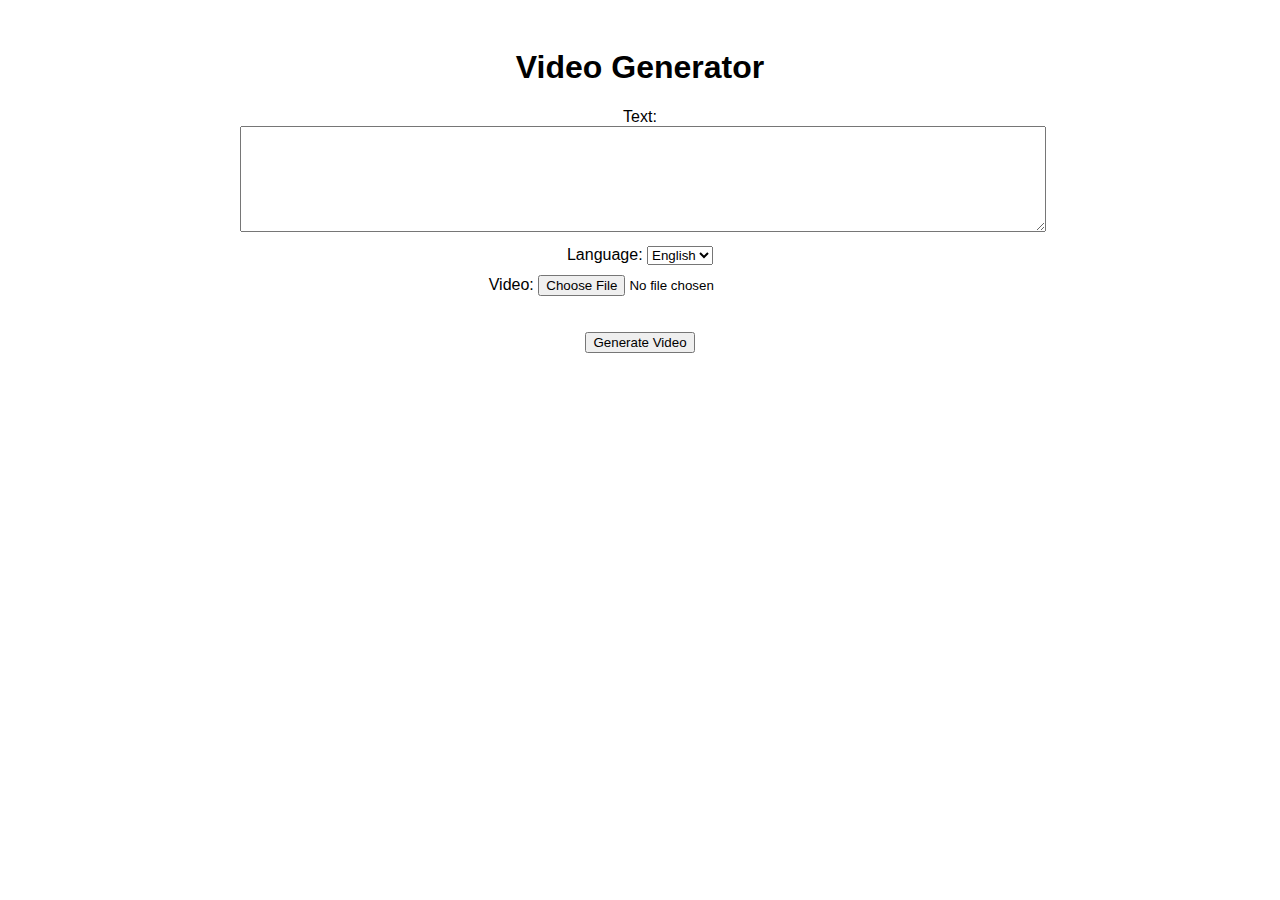
==== website/index.html @ fc04dd9c "initial release" ====
<!DOCTYPE html>
<html lang="en">
<head>
    <meta charset="UTF-8">
    <meta name="viewport" content="width=device-width, initial-scale=1.0">
    <title>Video Generator</title>
    <link rel="stylesheet" href="styles.css">
    <script src="https://code.jquery.com/jquery-3.6.0.min.js"></script>
</head>
<body>
    <div class="container">
        <h1>Video Generator</h1>
        <form id="video-generator-form">
            <label for="text">Text:</label>
            <textarea id="text" required></textarea>
            <br>
            <label for="language">Language:</label>
            <select id="language" required>
                <option value="en">English</option>
                <option value="hi">Hindi</option>
            </select>
            <br>
            <label for="video">Video:</label>
            <input type="file" id="video" name="video" accept="video/mp4" required><br><br>
            <br>
            <button type="submit">Generate Video</button>
        </form>
        <div id="progress-container" style="display: none;">
            <progress id="progress" max="100"></progress>
        </div>
        <div id="video-container" style="display: none;">
            <video id="generated-video" controls></video>
        </div>
    </div>
    <script src="script.js"></script>
</body>
</html>
---- website/styles.css ----
body {
    font-family: Arial, sans-serif;
  }
  
  .container {
    max-width: 800px;
    margin: 0 auto;
    padding: 20px;
    text-align: center;
  }
  
  textarea {
    width: 100%;
    height: 100px;
    margin-bottom: 10px;
  }
  
  select {
    margin-bottom: 10px;
  }
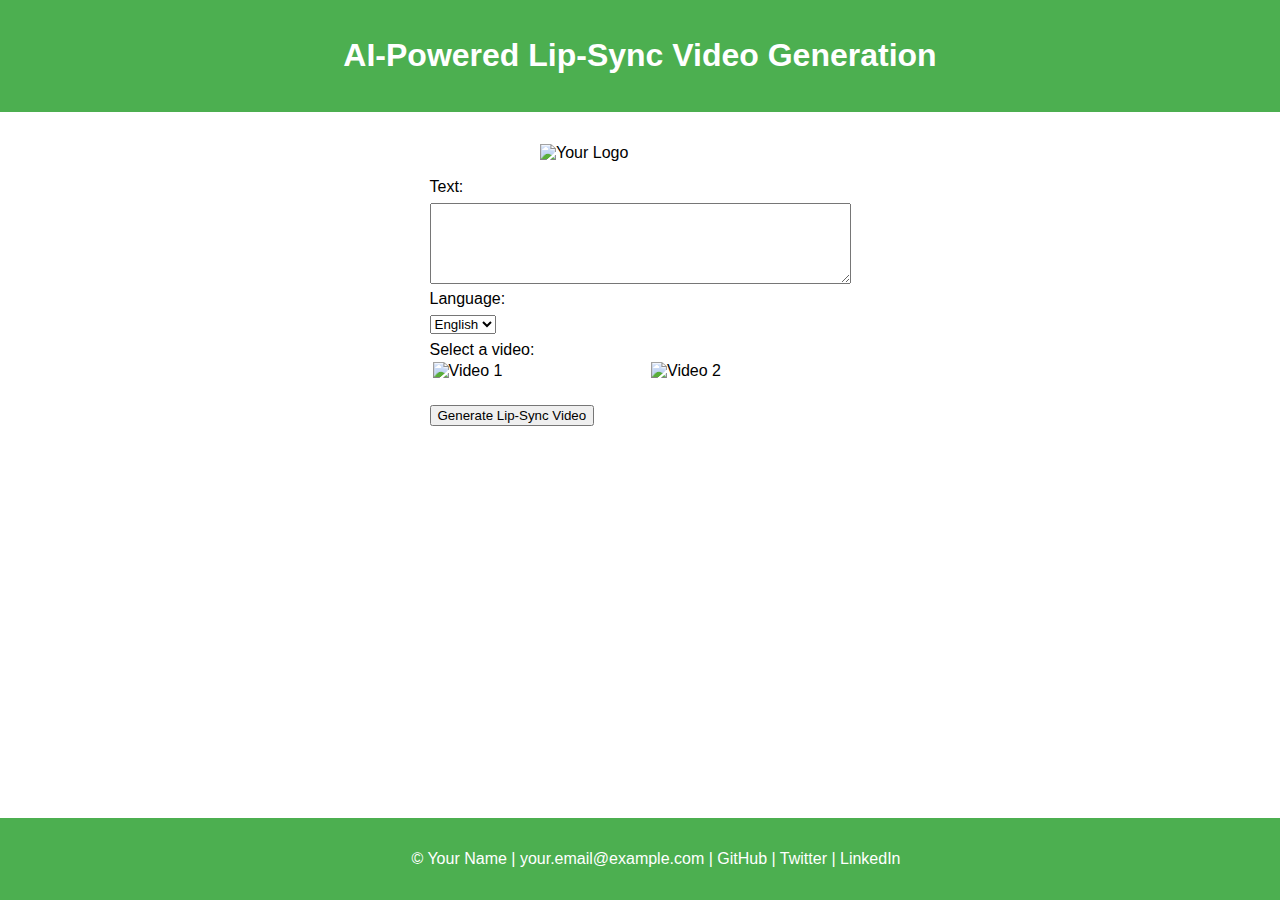
==== commit aab03595: "Fix html layout issues" ====
--- a/website/index.html
+++ b/website/index.html
@@ -1,37 +1,183 @@
 <!DOCTYPE html>
 <html lang="en">
 <head>
-    <meta charset="UTF-8">
-    <meta name="viewport" content="width=device-width, initial-scale=1.0">
-    <title>Video Generator</title>
-    <link rel="stylesheet" href="styles.css">
-    <script src="https://code.jquery.com/jquery-3.6.0.min.js"></script>
+  <meta charset="UTF-8">
+  <meta name="viewport" content="width=device-width, initial-scale=1.0">
+  <title>AI-Powered Lip-Sync Video Generation</title>
+  <style>
+    body {
+      font-family: Arial, sans-serif;
+      margin: 0;
+      padding: 0;
+    }
+
+    header {
+      background-color: #4CAF50;
+      color: white;
+      text-align: center;
+      padding: 1em;
+    }
+
+    main {
+      display: flex;
+      flex-direction: column;
+      align-items: center;
+      padding: 2em;
+    }
+
+    form {
+      display: flex;
+      flex-direction: column;
+      align-items: flex-start;
+      margin-bottom: 2em;
+    }
+
+    form input,
+    form button,
+    form select,
+    form textarea {
+      margin: 0.5em 0;
+    }
+
+    #result {
+      width: 100%;
+      text-align: center;
+    }
+
+    footer {
+      background-color: #4CAF50;
+      color: white;
+      text-align: center;
+      padding: 1em;
+      position: absolute;
+      bottom: 0;
+      width: 100%;
+    }
+
+    footer a {
+      color: white;
+      text-decoration: none;
+    }
+
+    footer a:hover {
+      text-decoration: underline;
+    }
+
+    .video-grid {
+      display: grid;
+      grid-template-columns: repeat(auto-fit, minmax(150px, 1fr));
+      gap: 1em;
+      width: 100%;
+      margin-bottom: 1em;
+    }
+
+    .video-grid img {
+      width: 100%;
+      cursor: pointer;
+      border: 3px solid transparent;
+    }
+
+    .video-grid img.selected {
+      border-color: #4CAF50;
+    }
+  </style>
 </head>
 <body>
-    <div class="container">
-        <h1>Video Generator</h1>
-        <form id="video-generator-form">
-            <label for="text">Text:</label>
-            <textarea id="text" required></textarea>
-            <br>
-            <label for="language">Language:</label>
-            <select id="language" required>
-                <option value="en">English</option>
-                <option value="hi">Hindi</option>
-            </select>
-            <br>
-            <label for="video">Video:</label>
-            <input type="file" id="video" name="video" accept="video/mp4" required><br><br>
-            <br>
-            <button type="submit">Generate Video</button>
-        </form>
-        <div id="progress-container" style="display: none;">
-            <progress id="progress" max="100"></progress>
-        </div>
-        <div id="video-container" style="display: none;">
-            <video id="generated-video" controls></video>
-        </div>
-    </div>
-    <script src="script.js"></script>
+  <header>
+    <h1>AI-Powered Lip-Sync Video Generation</h1>
+  </header>
+
+  <main>
+    <img src="your-logo.png" alt="Your Logo" width="200" style="margin-bottom: 1em;">
+    <form id="lip-sync-form" enctype="multipart/form-data">
+      <label for="text">Text:</label>
+      <textarea id="text" name="text" rows="5" cols="50" maxlength="500" required></textarea>
+      <label for="language">Language:</label>
+      <select id="language" name="language">
+        <option value="en">English</option>
+        <!-- Add more language options here -->
+      </select>
+      <label>Select a video:</label>
+      <div class="video-grid" id="video-grid">
+        <!-- Add video thumbnail images here -->
+        <img src="video-thumbnail-1.jpg" alt="Video 1" data-filename="video1.mp4">
+        <img src="video-thumbnail-2.jpg" alt="Video 2" data-filename="video2.mp4">
+        <!-- ... -->
+      </div>
+      <input type="hidden" id="selected-video-filename" name="selected_video_filename">
+      <progress id="progress-bar" value="0" max="100" style="width: 100%; display: none;"></progress>
+      <button type="submit">Generate Lip-Sync Video</button>
+    </form>
+
+    <div id="result" style="display: none;">
+      <h2>Generated Video:</h2>
+      <video id ="generated-video" width="640" height="480" controls>
+    Your browser does not support the video tag.
+  </video>
+</div>
+</main>
+  <footer>
+    <p>&copy; Your Name | <a href="mailto:your.email@example.com">your.email@example.com</a> | <a href="https://github.com/yourusername/your-repository" target="_blank">GitHub</a> | <a href="https://twitter.com/yourtwitter" target="_blank">Twitter</a> | <a href="https://linkedin.com/in/yourlinkedin" target="_blank">LinkedIn</a></p>
+  </footer>
+  <script>
+    const form = document.getElementById('lip-sync-form');
+    const progressBar = document.getElementById('progress-bar');
+    const resultDiv = document.getElementById('result');
+    const generatedVideo = document.getElementById('generated-video');
+    const videoGrid = document.getElementById('video-grid');
+    const selectedVideoFilenameInput = document.getElementById('selected-video-filename');
+
+    videoGrid.addEventListener('click', (event) => {
+      if (event.target.tagName === 'IMG') {
+        const previouslySelected = videoGrid.querySelector('.selected');
+        if (previouslySelected) {
+          previouslySelected.classList.remove('selected');
+        }
+        event.target.classList.add('selected');
+        selectedVideoFilenameInput.value = event.target.dataset.filename;
+      }
+    });
+
+    form.addEventListener('submit', async (event) => {
+      event.preventDefault();
+
+      const selectedVideo = videoGrid.querySelector('.selected');
+      if (!selectedVideo) {
+        alert('Please select a video from the grid.');
+        return;
+      }
+
+      const formData = new FormData(form);
+
+      try {
+        progressBar.style.display = 'block';
+        progressBar.value = 0;
+
+        const response = await fetch('/generate_lip_sync_video/', {
+          method: 'POST',
+          body: formData,
+          onUploadProgress: (progressEvent) => {
+            const percentCompleted = Math.round((progressEvent.loaded * 100) / progressEvent.total);
+            progressBar.value = percentCompleted;
+          },
+        });
+
+        progressBar.style.display = 'none';
+
+        if (response.ok) {
+          const jsonResponse = await response.json();
+          resultDiv.style.display = 'block';
+          generatedVideo.src = jsonResponse.video_url;
+        } else {
+          throw new Error('Error generating the lip-sync video');
+        }
+      } catch (error) {
+        console.error('Error:', error);
+        progressBar.style.display = 'none';
+        alert('Error generating the lip-sync video. Please try again.');
+      }
+    });
+  </script>
 </body>
 </html>
+
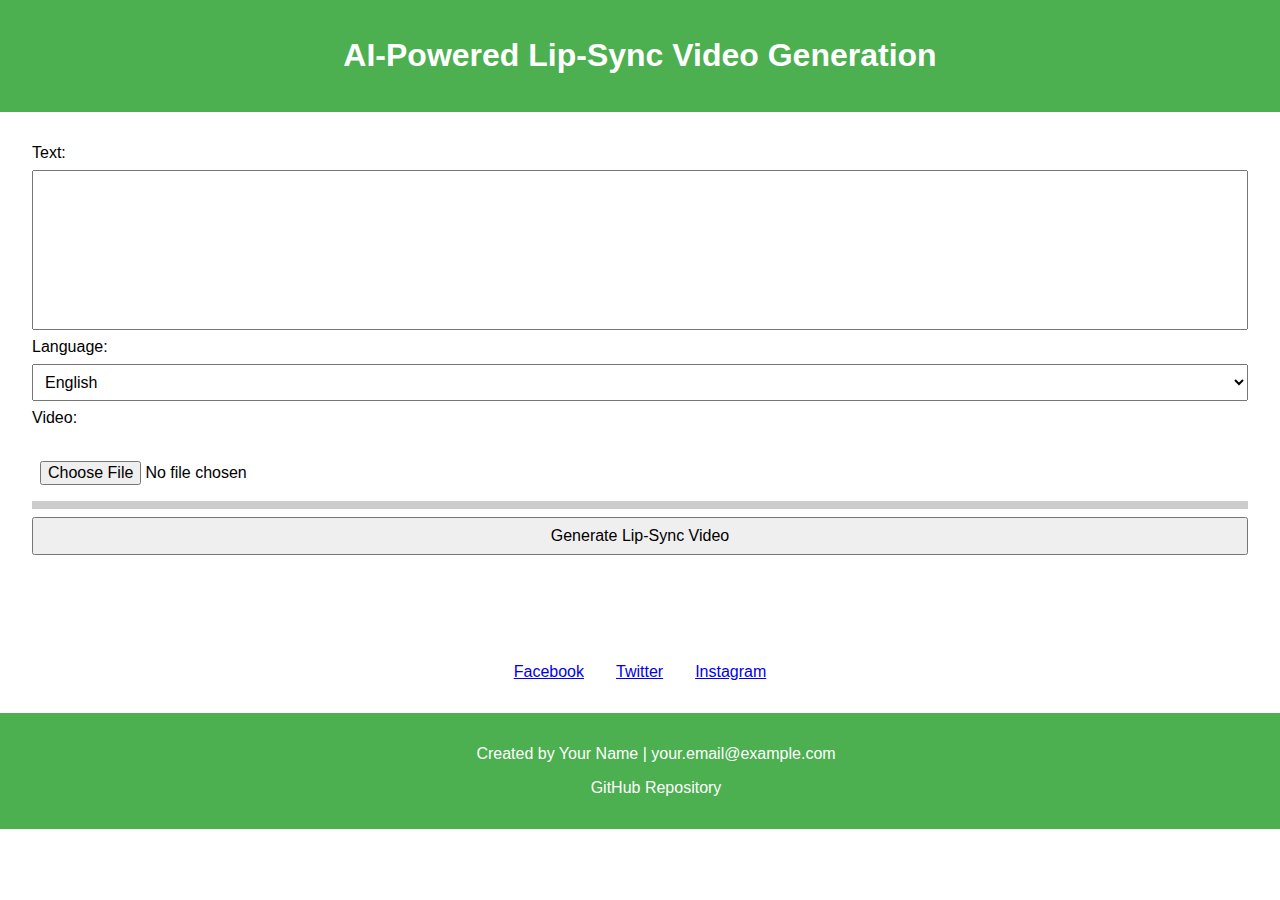
==== commit a7ff1979: "added docker file" ====
--- a/website/index.html
+++ b/website/index.html
@@ -9,6 +9,9 @@
       font-family: Arial, sans-serif;
       margin: 0;
       padding: 0;
+      height: 100%;
+      display: flex;
+      flex-direction: column;
     }
 
     header {
@@ -23,6 +26,7 @@
       flex-direction: column;
       align-items: center;
       padding: 2em;
+      flex-grow: 1;
     }
 
     form {
@@ -30,13 +34,28 @@
       flex-direction: column;
       align-items: flex-start;
       margin-bottom: 2em;
+      width: 100%;
     }
 
     form input,
     form button,
-    form select,
+    form select {
+      margin: 0.5em 0;
+      width: 100%;
+      box-sizing: border-box;
+      padding: 0.5em;
+      font-size: 1rem;
+    }
+
     form textarea {
       margin: 0.5em 0;
+      width: 100%;
+      box-sizing: border-box;
+      padding: 0.5em;
+      font-size: 1rem;
+      resize: none;
+      height: 10em;
+      max-width: 100%;
     }
 
     #result {
@@ -49,8 +68,6 @@
       color: white;
       text-align: center;
       padding: 1em;
-      position: absolute;
-      bottom: 0;
       width: 100%;
     }
 
@@ -63,22 +80,31 @@
       text-decoration: underline;
     }
 
-    .video-grid {
-      display: grid;
-      grid-template-columns: repeat(auto-fit, minmax(150px, 1fr));
-      gap: 1em;
+    .progress-bar {
       width: 100%;
-      margin-bottom: 1em;
+      height: 0.5em;
+      background-color: #ccc;
+      position: relative;
     }
 
-    .video-grid img {
-      width: 100%;
-      cursor: pointer;
-      border: 3px solid transparent;
+    .progress-bar__fill {
+      height: 100%;
+      background-color: #4CAF50;
+      position: absolute;
+      top: 0;
+      left: 0;
+      transition: width 0.2s ease-in-out;
     }
 
-    .video-grid img.selected {
-      border-color: #4CAF50;
+    .social-media-links {
+      display: flex;
+      justify-content: center;
+      margin-top: 2em;
+    }
+
+    .social-media-links a {
+      display: inline-block;
+      margin: 0 1em;
     }
   </style>
 </head>
@@ -86,98 +112,77 @@
   <header>
     <h1>AI-Powered Lip-Sync Video Generation</h1>
   </header>
+<main>
+<form id="lip-sync-form" enctype="multipart/form-data">
+<label for="text">Text:</label>
+<textarea id="text" name="text" rows="10" maxlength="500" required></textarea>
+<label for="language">Language:</label>
+<select id="language" name="language">
+<option value="en">English</option>
+<option value="es">Spanish</option>
+<option value="fr">French</option>
+<option value="de">German</option>
+</select>
+<label for="video">Video:</label><br>
+<input type="file" id="video" name="video" accept="video/mp4" required>
+<div class="progress-bar">
+<div class="progress-bar__fill"></div>
+</div>
+<button type="submit">Generate Lip-Sync Video</button>
+<br><br>
+</form>
+<div id="result" style="display: none;">
+<h2>Generated Video:</h2>
+<video id="generated-video" controls></video>
+</div>
+<div class="social-media-links">
+<a href="#">Facebook</a>
+<a href="#">Twitter</a>
+<a href="#">Instagram</a>
+</div>
 
-  <main>
-    <img src="your-logo.png" alt="Your Logo" width="200" style="margin-bottom: 1em;">
-    <form id="lip-sync-form" enctype="multipart/form-data">
-      <label for="text">Text:</label>
-      <textarea id="text" name="text" rows="5" cols="50" maxlength="500" required></textarea>
-      <label for="language">Language:</label>
-      <select id="language" name="language">
-        <option value="en">English</option>
-        <!-- Add more language options here -->
-      </select>
-      <label>Select a video:</label>
-      <div class="video-grid" id="video-grid">
-        <!-- Add video thumbnail images here -->
-        <img src="video-thumbnail-1.jpg" alt="Video 1" data-filename="video1.mp4">
-        <img src="video-thumbnail-2.jpg" alt="Video 2" data-filename="video2.mp4">
-        <!-- ... -->
-      </div>
-      <input type="hidden" id="selected-video-filename" name="selected_video_filename">
-      <progress id="progress-bar" value="0" max="100" style="width: 100%; display: none;"></progress>
-      <button type="submit">Generate Lip-Sync Video</button>
-    </form>
-
-    <div id="result" style="display: none;">
-      <h2>Generated Video:</h2>
-      <video id ="generated-video" width="640" height="480" controls>
-    Your browser does not support the video tag.
-  </video>
-</div>
-</main>
+  </main>
   <footer>
-    <p>&copy; Your Name | <a href="mailto:your.email@example.com">your.email@example.com</a> | <a href="https://github.com/yourusername/your-repository" target="_blank">GitHub</a> | <a href="https://twitter.com/yourtwitter" target="_blank">Twitter</a> | <a href="https://linkedin.com/in/yourlinkedin" target="_blank">LinkedIn</a></p>
+    <p>Created by Your Name | <a href="mailto:your.email@example.com">your.email@example.com</a></p>
+    <p><a href="https://github.com/yourusername/yourrepository">GitHub Repository</a></p>
   </footer>
   <script>
     const form = document.getElementById('lip-sync-form');
-    const progressBar = document.getElementById('progress-bar');
-    const resultDiv = document.getElementById('result');
+    const result = document.getElementById('result');
     const generatedVideo = document.getElementById('generated-video');
-    const videoGrid = document.getElementById('video-grid');
-    const selectedVideoFilenameInput = document.getElementById('selected-video-filename');
+    const progressBarFill = document.querySelector('.progress-bar__fill');
 
-    videoGrid.addEventListener('click', (event) => {
-      if (event.target.tagName === 'IMG') {
-        const previouslySelected = videoGrid.querySelector('.selected');
-        if (previouslySelected) {
-          previouslySelected.classList.remove('selected');
-        }
-        event.target.classList.add('selected');
-        selectedVideoFilenameInput.value = event.target.dataset.filename;
-      }
+form.addEventListener('submit', async (e) => {
+  e.preventDefault();
+
+  const formData = new FormData(form);
+  const progressCallback = (event) => {
+    if (event.lengthComputable) {
+      const percentComplete = (event.loaded / event.total) * 100;
+      progressBarFill.style.width = percentComplete + '%';
+    }
+  };
+
+  try {
+    const response = await fetch('http://127.0.0.1:8000/generate_lip_sync_video/', {
+      method: 'POST',
+      body: formData,
+      onUploadProgress: progressCallback
     });
 
-    form.addEventListener('submit', async (event) => {
-      event.preventDefault();
+    if (response.ok) {
+      const data = await response.json();
+      generatedVideo.src = data.video_url;
+      result.style.display = 'block';
+    } else {
+      alert('Error generating the lip-sync video. Please try again.');
+    }
+  } catch (error) {
+    console.error('Error:', error);
+    alert('Error generating the lip-sync video Please try again.');
+}
+});
+</script>
 
-      const selectedVideo = videoGrid.querySelector('.selected');
-      if (!selectedVideo) {
-        alert('Please select a video from the grid.');
-        return;
-      }
-
-      const formData = new FormData(form);
-
-      try {
-        progressBar.style.display = 'block';
-        progressBar.value = 0;
-
-        const response = await fetch('/generate_lip_sync_video/', {
-          method: 'POST',
-          body: formData,
-          onUploadProgress: (progressEvent) => {
-            const percentCompleted = Math.round((progressEvent.loaded * 100) / progressEvent.total);
-            progressBar.value = percentCompleted;
-          },
-        });
-
-        progressBar.style.display = 'none';
-
-        if (response.ok) {
-          const jsonResponse = await response.json();
-          resultDiv.style.display = 'block';
-          generatedVideo.src = jsonResponse.video_url;
-        } else {
-          throw new Error('Error generating the lip-sync video');
-        }
-      } catch (error) {
-        console.error('Error:', error);
-        progressBar.style.display = 'none';
-        alert('Error generating the lip-sync video. Please try again.');
-      }
-    });
-  </script>
 </body>
-</html>
-
+</html>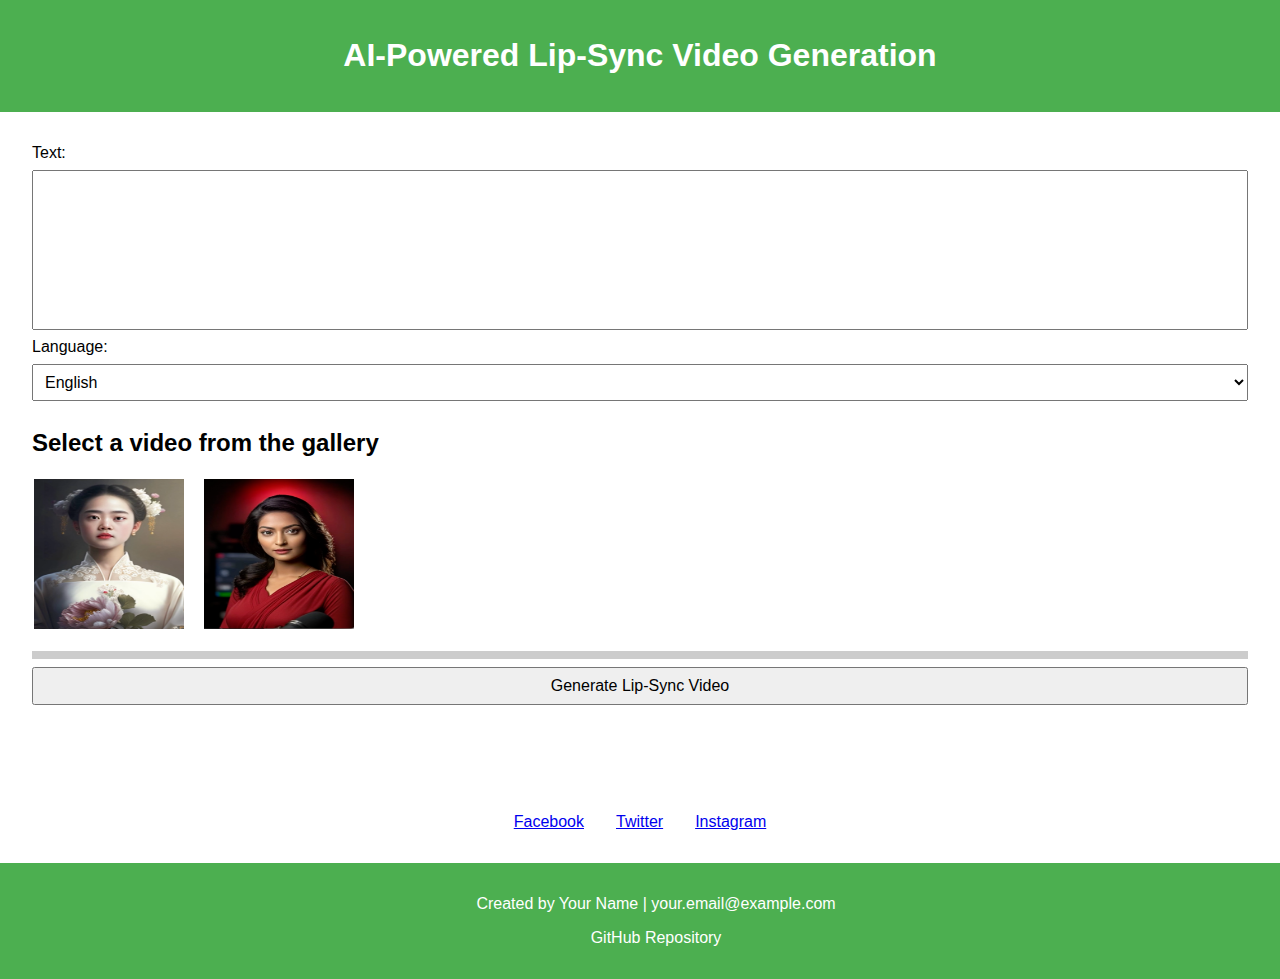
==== commit 81d8fbd4: "added docker files" ====
--- a/website/index.html
+++ b/website/index.html
@@ -105,6 +105,23 @@
     .social-media-links a {
       display: inline-block;
       margin: 0 1em;
+    }
+
+    /* Add gallery styles */
+    .gallery {
+      display: flex;
+      flex-wrap: wrap;
+      gap: 1em;
+      margin-bottom: 1em;
+    }
+
+    .gallery-item {
+      cursor: pointer;
+      border: 2px solid transparent;
+    }
+
+    .gallery-item.selected {
+      border-color: #4CAF50;
     }
   </style>
 </head>
@@ -120,11 +137,21 @@
 <select id="language" name="language">
 <option value="en">English</option>
 <option value="es">Spanish</option>
-<option value="fr">French</option>
+<option value="fr
+French</option>
 <option value="de">German</option>
 </select>
-<label for="video">Video:</label><br>
-<input type="file" id="video" name="video" accept="video/mp4" required>
+<!-- Remove the file input and add the gallery section -->
+<h2>Select a video from the gallery</h2>
+<div class="gallery">
+  <div class="gallery-item" data-video-url="1.mp4">
+    <img src="1.png" alt="Video thumbnail 1" width="150" height="150">
+  </div>
+  <div class="gallery-item" data-video-url="2.mp4">
+    <img src="2.png" alt="Video thumbnail 2" width="150" height="150">
+  </div>
+  <!-- Add more gallery items here -->
+</div>
 <div class="progress-bar">
 <div class="progress-bar__fill"></div>
 </div>
@@ -140,49 +167,78 @@
 <a href="#">Twitter</a>
 <a href="#">Instagram</a>
 </div>
-
-  </main>
-  <footer>
-    <p>Created by Your Name | <a href="mailto:your.email@example.com">your.email@example.com</a></p>
-    <p><a href="https://github.com/yourusername/yourrepository">GitHub Repository</a></p>
-  </footer>
-  <script>
-    const form = document.getElementById('lip-sync-form');
-    const result = document.getElementById('result');
-    const generatedVideo = document.getElementById('generated-video');
-    const progressBarFill = document.querySelector('.progress-bar__fill');
-
-form.addEventListener('submit', async (e) => {
-  e.preventDefault();
-
-  const formData = new FormData(form);
-  const progressCallback = (event) => {
-    if (event.lengthComputable) {
-      const percentComplete = (event.loaded / event.total) * 100;
-      progressBarFill.style.width = percentComplete + '%';
-    }
-  };
-
-  try {
-    const response = await fetch('http://127.0.0.1:8000/generate_lip_sync_video/', {
-      method: 'POST',
-      body: formData,
-      onUploadProgress: progressCallback
+</main>
+<footer>
+<p>Created by Your Name | <a href="mailto:your.email@example.com">your.email@example.com</a></p>
+<p><a href="https://github.com/yourusername/yourrepository">GitHub Repository</a></p>
+</footer>
+<script>
+  const form = document.getElementById('lip-sync-form');
+  const galleryItems = document.querySelectorAll('.gallery-item');
+  const result = document.getElementById('result');
+  const generatedVideo = document.getElementById('generated-video');
+  const progressBarFill = document.querySelector('.progress-bar__fill');
+  
+  function selectGalleryItem(item) {
+    galleryItems.forEach((elem) => {
+      if (elem === item) {
+        elem.classList.add('selected');
+      } else {
+        elem.classList.remove('selected');
+      }
     });
-
-    if (response.ok) {
-      const data = await response.json();
-      generatedVideo.src = data.video_url;
-      result.style.display = 'block';
-    } else {
+  }
+  
+  galleryItems.forEach((item) => {
+    item.addEventListener('click', () => {
+      selectGalleryItem(item);
+    });
+  });
+  
+  form.addEventListener('submit', async (e) => {
+    e.preventDefault();
+  
+    const selectedItem = document.querySelector('.gallery-item.selected');
+    if (!selectedItem) {
+      alert('Please select a video from the gallery.');
+      return;
+    }
+  
+    const videoUrl = selectedItem.dataset.videoUrl;
+  
+    const formData = new FormData(form);
+  
+    try {
+      // Fetch the video as a Blob and append it to formData
+      const videoResponse = await fetch(videoUrl);
+      const videoBlob = await videoResponse.blob();
+      formData.append('video', videoBlob, 'video.mp4');
+  
+      const progressCallback = (event) => {
+        if (event.lengthComputable) {
+          const percentComplete = (event.loaded / event.total) * 100;
+          progressBarFill.style.width = percentComplete + '%';
+        }
+      };
+  
+      const response = await fetch('http://127.0.0.1:8000/generate_lip_sync_video/', {
+        method: 'POST',
+        body: formData,
+        onUploadProgress: progressCallback
+      });
+  
+      if (response.ok) {
+        const data = await response.json();
+        generatedVideo.src = data.video_url;
+        result.style.display = 'block';
+      } else {
+        alert('Error generating the lip-sync video. Please try again.');
+      }
+    } catch (error) {
+      console.error('Error:', error);
       alert('Error generating the lip-sync video. Please try again.');
     }
-  } catch (error) {
-    console.error('Error:', error);
-    alert('Error generating the lip-sync video Please try again.');
-}
-});
-</script>
-
+  });
+  </script>  
 </body>
-</html>+</html>
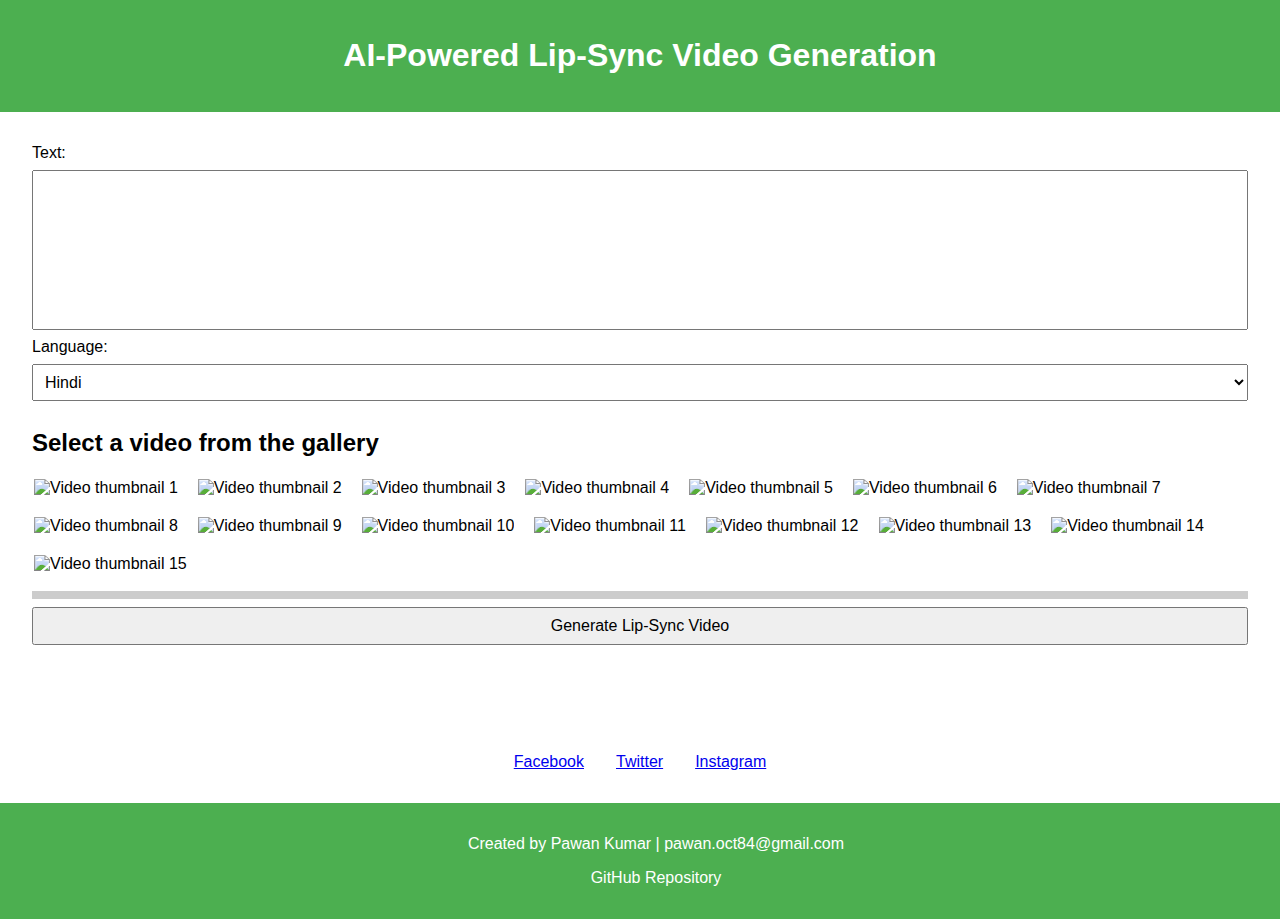
==== commit 4c31b71c: "Updated html,js and css" ====
--- a/website/index.html
+++ b/website/index.html
@@ -4,152 +4,73 @@
   <meta charset="UTF-8">
   <meta name="viewport" content="width=device-width, initial-scale=1.0">
   <title>AI-Powered Lip-Sync Video Generation</title>
-  <style>
-    body {
-      font-family: Arial, sans-serif;
-      margin: 0;
-      padding: 0;
-      height: 100%;
-      display: flex;
-      flex-direction: column;
-    }
-
-    header {
-      background-color: #4CAF50;
-      color: white;
-      text-align: center;
-      padding: 1em;
-    }
-
-    main {
-      display: flex;
-      flex-direction: column;
-      align-items: center;
-      padding: 2em;
-      flex-grow: 1;
-    }
-
-    form {
-      display: flex;
-      flex-direction: column;
-      align-items: flex-start;
-      margin-bottom: 2em;
-      width: 100%;
-    }
-
-    form input,
-    form button,
-    form select {
-      margin: 0.5em 0;
-      width: 100%;
-      box-sizing: border-box;
-      padding: 0.5em;
-      font-size: 1rem;
-    }
-
-    form textarea {
-      margin: 0.5em 0;
-      width: 100%;
-      box-sizing: border-box;
-      padding: 0.5em;
-      font-size: 1rem;
-      resize: none;
-      height: 10em;
-      max-width: 100%;
-    }
-
-    #result {
-      width: 100%;
-      text-align: center;
-    }
-
-    footer {
-      background-color: #4CAF50;
-      color: white;
-      text-align: center;
-      padding: 1em;
-      width: 100%;
-    }
-
-    footer a {
-      color: white;
-      text-decoration: none;
-    }
-
-    footer a:hover {
-      text-decoration: underline;
-    }
-
-    .progress-bar {
-      width: 100%;
-      height: 0.5em;
-      background-color: #ccc;
-      position: relative;
-    }
-
-    .progress-bar__fill {
-      height: 100%;
-      background-color: #4CAF50;
-      position: absolute;
-      top: 0;
-      left: 0;
-      transition: width 0.2s ease-in-out;
-    }
-
-    .social-media-links {
-      display: flex;
-      justify-content: center;
-      margin-top: 2em;
-    }
-
-    .social-media-links a {
-      display: inline-block;
-      margin: 0 1em;
-    }
-
-    /* Add gallery styles */
-    .gallery {
-      display: flex;
-      flex-wrap: wrap;
-      gap: 1em;
-      margin-bottom: 1em;
-    }
-
-    .gallery-item {
-      cursor: pointer;
-      border: 2px solid transparent;
-    }
-
-    .gallery-item.selected {
-      border-color: #4CAF50;
-    }
-  </style>
+  <link rel="stylesheet" href="styles.css">
 </head>
 <body>
   <header>
     <h1>AI-Powered Lip-Sync Video Generation</h1>
   </header>
-<main>
+  <main>
 <form id="lip-sync-form" enctype="multipart/form-data">
 <label for="text">Text:</label>
 <textarea id="text" name="text" rows="10" maxlength="500" required></textarea>
 <label for="language">Language:</label>
 <select id="language" name="language">
+<option value="hi">Hindi</option>
 <option value="en">English</option>
 <option value="es">Spanish</option>
-<option value="fr
-French</option>
+<option value="fr">French</option>
 <option value="de">German</option>
 </select>
 <!-- Remove the file input and add the gallery section -->
 <h2>Select a video from the gallery</h2>
 <div class="gallery">
-  <div class="gallery-item" data-video-url="1.mp4">
-    <img src="1.png" alt="Video thumbnail 1" width="150" height="150">
-  </div>
-  <div class="gallery-item" data-video-url="2.mp4">
-    <img src="2.png" alt="Video thumbnail 2" width="150" height="150">
-  </div>
+<div class="gallery-item" data-video-url="videos/1.mp4">
+  <img src="thumbs/1.jpg" alt="Video thumbnail 1" width="150" height="150">
+</div>
+<div class="gallery-item" data-video-url="videos/2.mp4">
+  <img src="thumbs/2.jpg" alt="Video thumbnail 2" width="150" height="150">
+</div>
+<div class="gallery-item" data-video-url="videos/3.mp4">
+  <img src="thumbs/3.jpg" alt="Video thumbnail 3" width="150" height="150">
+</div>
+<div class="gallery-item" data-video-url="videos/4.mp4">
+  <img src="thumbs/4.jpg" alt="Video thumbnail 4" width="150" height="150">
+</div>
+<div class="gallery-item" data-video-url="videos/5.mp4">
+  <img src="thumbs/5.jpg" alt="Video thumbnail 5" width="150" height="150">
+</div>
+<div class="gallery-item" data-video-url="videos/6.mp4">
+  <img src="thumbs/6.jpg" alt="Video thumbnail 6" width="150" height="150">
+</div>
+<div class="gallery-item" data-video-url="videos/7.mp4">
+  <img src="thumbs/7.jpg" alt="Video thumbnail 7" width="150" height="150">
+</div>
+<div class="gallery-item" data-video-url="videos/8.mp4">
+  <img src="thumbs/8.jpg" alt="Video thumbnail 8" width="150" height="150">
+</div>
+<div class="gallery-item" data-video-url="videos/9.mp4">
+  <img src="thumbs/9.jpg" alt="Video thumbnail 9" width="150" height="150">
+</div>
+<div class="gallery-item" data-video-url="videos/10.mp4">
+  <img src="thumbs/10.jpg" alt="Video thumbnail 10" width="150" height="150">
+</div>
+<div class="gallery-item" data-video-url="videos/11.mp4">
+  <img src="thumbs/11.jpg" alt="Video thumbnail 11" width="150" height="150">
+</div>
+<div class="gallery-item" data-video-url="videos/12.mp4">
+  <img src="thumbs/12.jpg" alt="Video thumbnail 12" width="150" height="150">
+</div>
+<div class="gallery-item" data-video-url="videos/13.mp4">
+  <img src="thumbs/13.jpg" alt="Video thumbnail 13" width="150" height="150">
+</div>
+<div class="gallery-item" data-video-url="videos/14.mp4">
+  <img src="thumbs/14.jpg" alt="Video thumbnail 14" width="150" height="150">
+</div>
+<div class="gallery-item" data-video-url="videos/15.mp4">
+  <img src="thumbs/15.jpg" alt="Video thumbnail 15" width="150" height="150">
+</div>
+
   <!-- Add more gallery items here -->
 </div>
 <div class="progress-bar">
@@ -168,77 +89,10 @@
 <a href="#">Instagram</a>
 </div>
 </main>
-<footer>
-<p>Created by Your Name | <a href="mailto:your.email@example.com">your.email@example.com</a></p>
-<p><a href="https://github.com/yourusername/yourrepository">GitHub Repository</a></p>
-</footer>
-<script>
-  const form = document.getElementById('lip-sync-form');
-  const galleryItems = document.querySelectorAll('.gallery-item');
-  const result = document.getElementById('result');
-  const generatedVideo = document.getElementById('generated-video');
-  const progressBarFill = document.querySelector('.progress-bar__fill');
-  
-  function selectGalleryItem(item) {
-    galleryItems.forEach((elem) => {
-      if (elem === item) {
-        elem.classList.add('selected');
-      } else {
-        elem.classList.remove('selected');
-      }
-    });
-  }
-  
-  galleryItems.forEach((item) => {
-    item.addEventListener('click', () => {
-      selectGalleryItem(item);
-    });
-  });
-  
-  form.addEventListener('submit', async (e) => {
-    e.preventDefault();
-  
-    const selectedItem = document.querySelector('.gallery-item.selected');
-    if (!selectedItem) {
-      alert('Please select a video from the gallery.');
-      return;
-    }
-  
-    const videoUrl = selectedItem.dataset.videoUrl;
-  
-    const formData = new FormData(form);
-  
-    try {
-      // Fetch the video as a Blob and append it to formData
-      const videoResponse = await fetch(videoUrl);
-      const videoBlob = await videoResponse.blob();
-      formData.append('video', videoBlob, 'video.mp4');
-  
-      const progressCallback = (event) => {
-        if (event.lengthComputable) {
-          const percentComplete = (event.loaded / event.total) * 100;
-          progressBarFill.style.width = percentComplete + '%';
-        }
-      };
-  
-      const response = await fetch('http://127.0.0.1:8000/generate_lip_sync_video/', {
-        method: 'POST',
-        body: formData,
-        onUploadProgress: progressCallback
-      });
-  
-      if (response.ok) {
-        const data = await response.json();
-        generatedVideo.src = data.video_url;
-        result.style.display = 'block';
-      } else {
-        alert('Error generating the lip-sync video. Please try again.');
-      }
-    } catch (error) {
-      console.error('Error:', error);
-      alert('Error generating the lip-sync video. Please try again.');
-    }
-  });
-  </script>  
+  <footer>
+    <p>Created by Pawan Kumar | <a href="mailto:pawan.oct84@gmail.com">pawan.oct84@gmail.com</a></p>
+    <p><a href="https://github.com/PawanOct84">GitHub Repository</a></p>
+  </footer>
+  <script src="script.js"></script>
 </body>
 </html>
--- a/website/styles.css
+++ b/website/styles.css
@@ -0,0 +1,118 @@
+body {
+    font-family: Arial, sans-serif;
+    margin: 0;
+    padding: 0;
+    height: 100%;
+    display: flex;
+    flex-direction: column;
+  }
+  
+  header {
+    background-color: #4CAF50;
+    color: white;
+    text-align: center;
+    padding: 1em;
+  }
+  
+  main {
+    display: flex;
+    flex-direction: column;
+    align-items: center;
+    padding: 2em;
+    flex-grow: 1;
+  }
+  
+  form {
+    display: flex;
+    flex-direction: column;
+    align-items: flex-start;
+    margin-bottom: 2em;
+    width: 100%;
+  }
+  
+  form input,
+  form button,
+  form select {
+    margin: 0.5em 0;
+    width: 100%;
+    box-sizing: border-box;
+    padding: 0.5em;
+    font-size: 1rem;
+  }
+  
+  form textarea {
+    margin: 0.5em 0;
+    width: 100%;
+    box-sizing: border-box;
+    padding: 0.5em;
+    font-size: 1rem;
+    resize: none;
+    height: 10em;
+    max-width: 100%;
+  }
+  
+  #result {
+    width: 100%;
+    text-align: center;
+  }
+  
+  footer {
+    background-color: #4CAF50;
+    color: white;
+    text-align: center;
+    padding: 1em;
+    width: 100%;
+  }
+  
+  footer a {
+    color: white;
+    text-decoration: none;
+  }
+  
+  footer a:hover {
+    text-decoration: underline;
+  }
+  
+  .progress-bar {
+    width: 100%;
+    height: 0.5em;
+    background-color: #ccc;
+    position: relative;
+  }
+  
+  .progress-bar__fill {
+    height: 100%;
+    background-color: #4CAF50;
+    position: absolute;
+    top: 0;
+    left: 0;
+    transition: width 0.2s ease-in-out;
+  }
+  
+  .social-media-links {
+    display: flex;
+    justify-content: center;
+    margin-top: 2em;
+  }
+  
+  .social-media-links a {
+    display: inline-block;
+    margin: 0 1em;
+  }
+  
+  .gallery {
+    display: flex;
+    flex-wrap: wrap;
+    gap: 1em;
+    margin-bottom: 1em;
+  }
+  
+  .gallery-item {
+    cursor: pointer;
+    border: 2px solid transparent;
+  }
+  
+  .gallery-item.selected {
+    border-color: #4CAF50;
+  }
+  